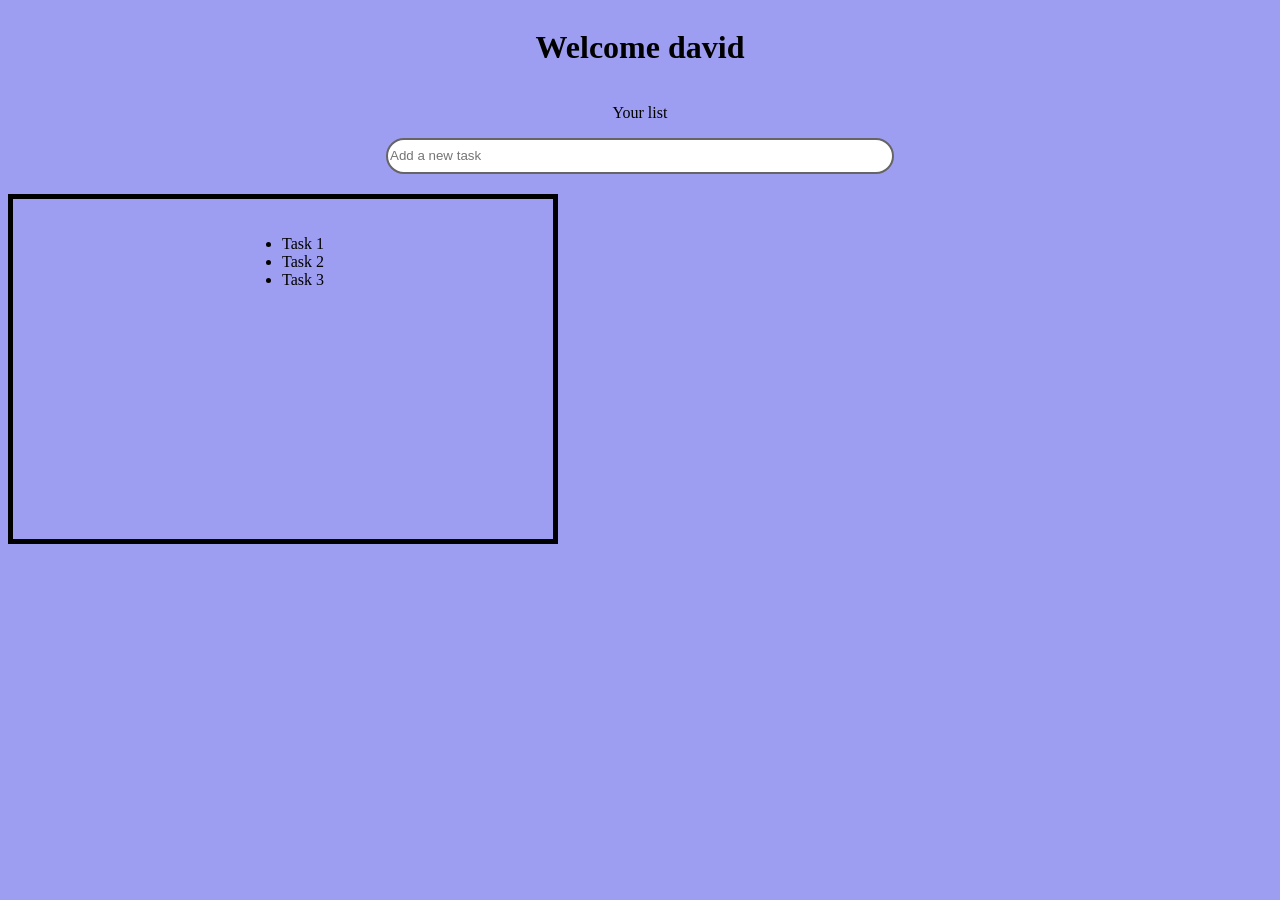
==== TodoStract.html @ 379cb502 "Style 1" ====
<!DOCTYPE html>
<html lang="en">
<head>
  <meta charset="UTF-8">
  <meta name="viewport" content="width=device-width, initial-scale=1.0">
  <title>Document</title>
  <link rel="stylesheet" href="styles.css">
</head>
<body>
  <div class="outside-box">
    <h1>Welcome david</h1>
    <p>Your list</p>
    <input type="text" placeholder="Add a new task">
  </div>
  <div class="inside-box">
    <ul>
      <li>Task 1</li>
      <li>Task 2</li>
      <li>Task 3</li>
    </ul>
  </div>
</body>
</html>
---- styles.css ----
body{
  background-color: rgb(157, 157, 241);
}

.outside-box{
    display: flex;
    flex-direction: column;
    align-items: center;
    justify-self: center;;
}
input{
    width: 500px;
    height: 30px;
    border: 2px solid rgb(102, 100, 100);
    border-radius: 20px;
    justify-content: center;
    align-items: center;
    margin-bottom: 20px;
}
.inside-box{
    display: flex;
    flex-direction: column;
    align-items: center;
    justify-self: center;
    padding: 20px;
    border: 5px solid black;
    width: 500px;
    height: 300px;
}
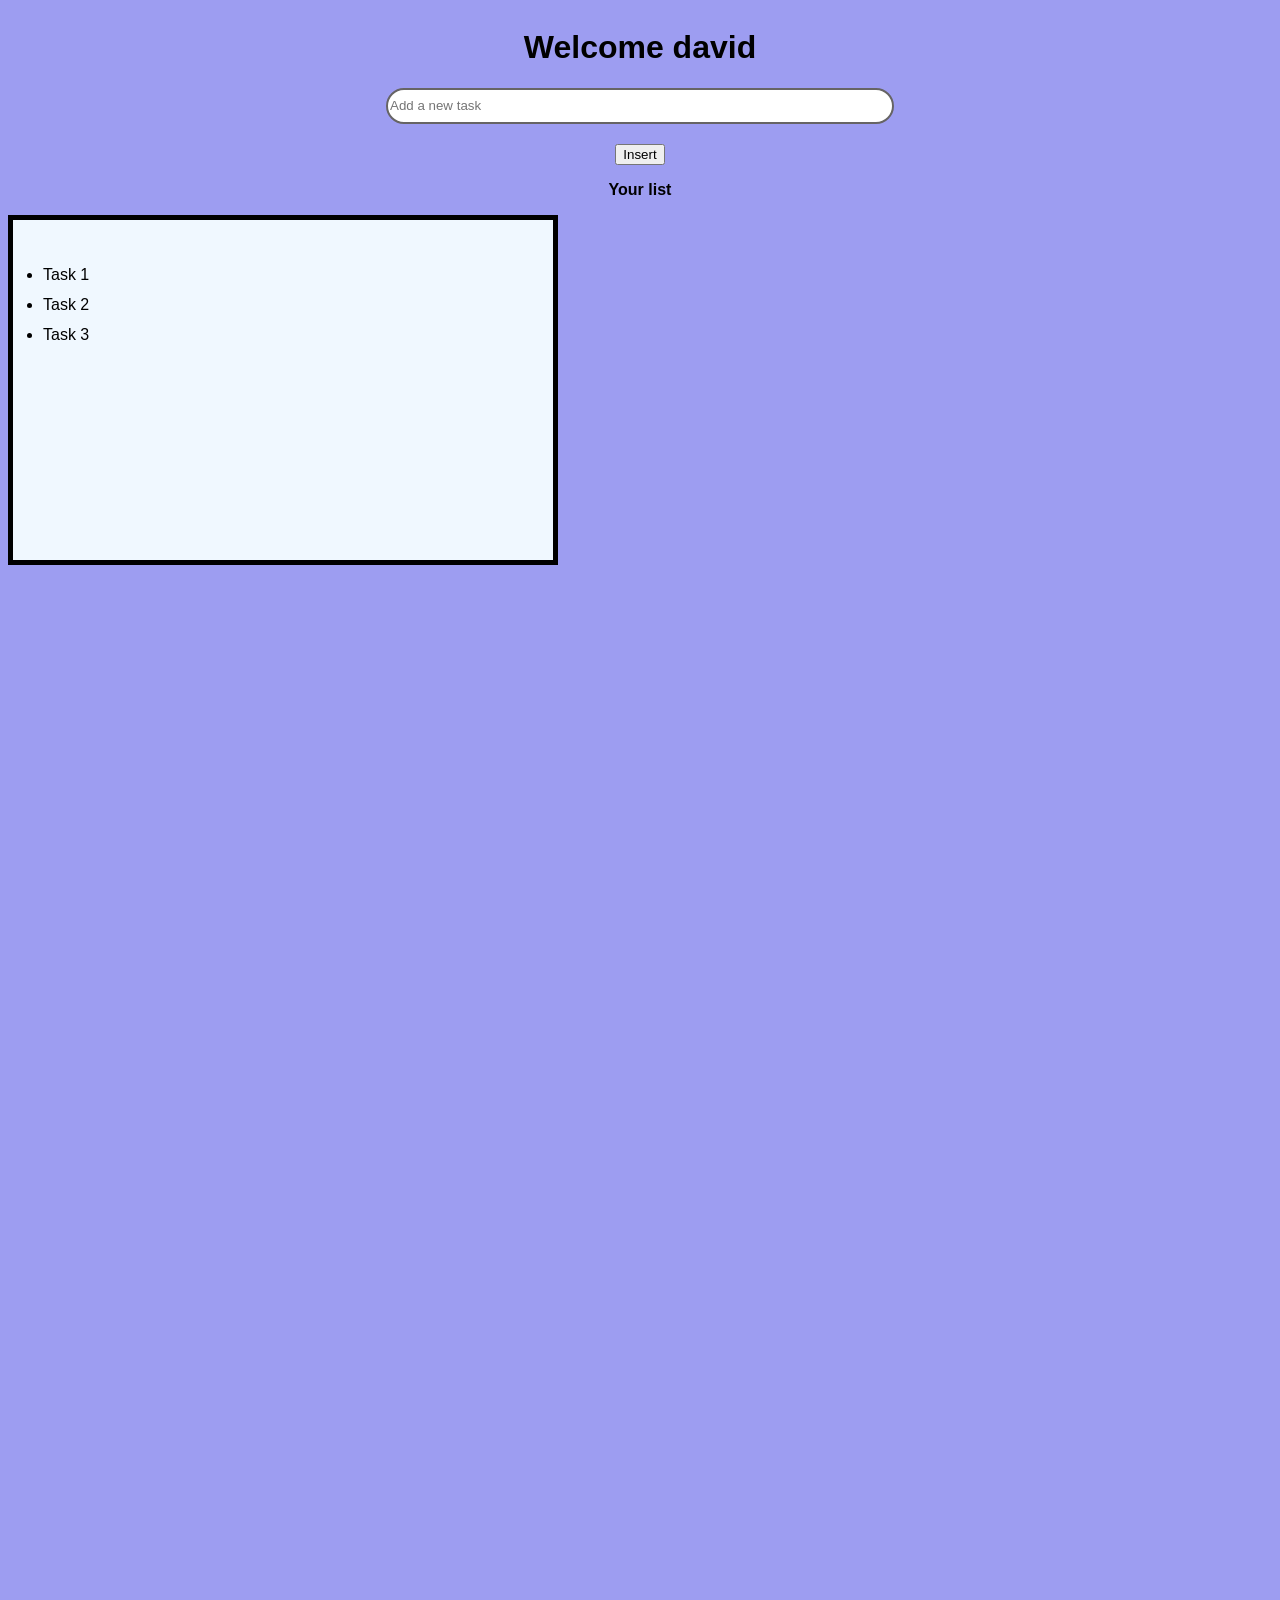
==== commit b60b6899: "style2" ====
--- a/TodoStract.html
+++ b/TodoStract.html
@@ -9,14 +9,15 @@
 <body>
   <div class="outside-box">
     <h1>Welcome david</h1>
+    <input type="text" placeholder="Add a new task">
+    <button>Insert</button>
     <p>Your list</p>
-    <input type="text" placeholder="Add a new task">
   </div>
   <div class="inside-box">
-    <ul>
-      <li>Task 1</li>
-      <li>Task 2</li>
-      <li>Task 3</li>
+    <ul class="list">
+      <li class="task">Task 1</li>
+      <li class="task">Task 2</li>
+      <li class="task">Task 3</li>
     </ul>
   </div>
 </body>
--- a/styles.css
+++ b/styles.css
@@ -1,11 +1,16 @@
+*{
+  font-family: 'Segoe UI', Tahoma, Geneva, Verdana, sans-serif;
+}
 body{
   background-color: rgb(157, 157, 241);
+  height: 200vh;
 }
 
 .outside-box{
     display: flex;
     flex-direction: column;
     align-items: center;
+    font-weight: bold;
     justify-self: center;;
 }
 input{
@@ -19,11 +24,26 @@
 }
 .inside-box{
     display: flex;
-    flex-direction: column;
-    align-items: center;
+    flex-direction: column;;
     justify-self: center;
     padding: 20px;
     border: 5px solid black;
     width: 500px;
     height: 300px;
+    background-color: aliceblue;
+}
+
+.list{
+    padding: 10px;
+    
+  }
+
+.task{
+  cursor: pointer;
+  height: 30px;
+}
+
+.task:hover{
+  color: red;
+  text-decoration: line-through;
 }
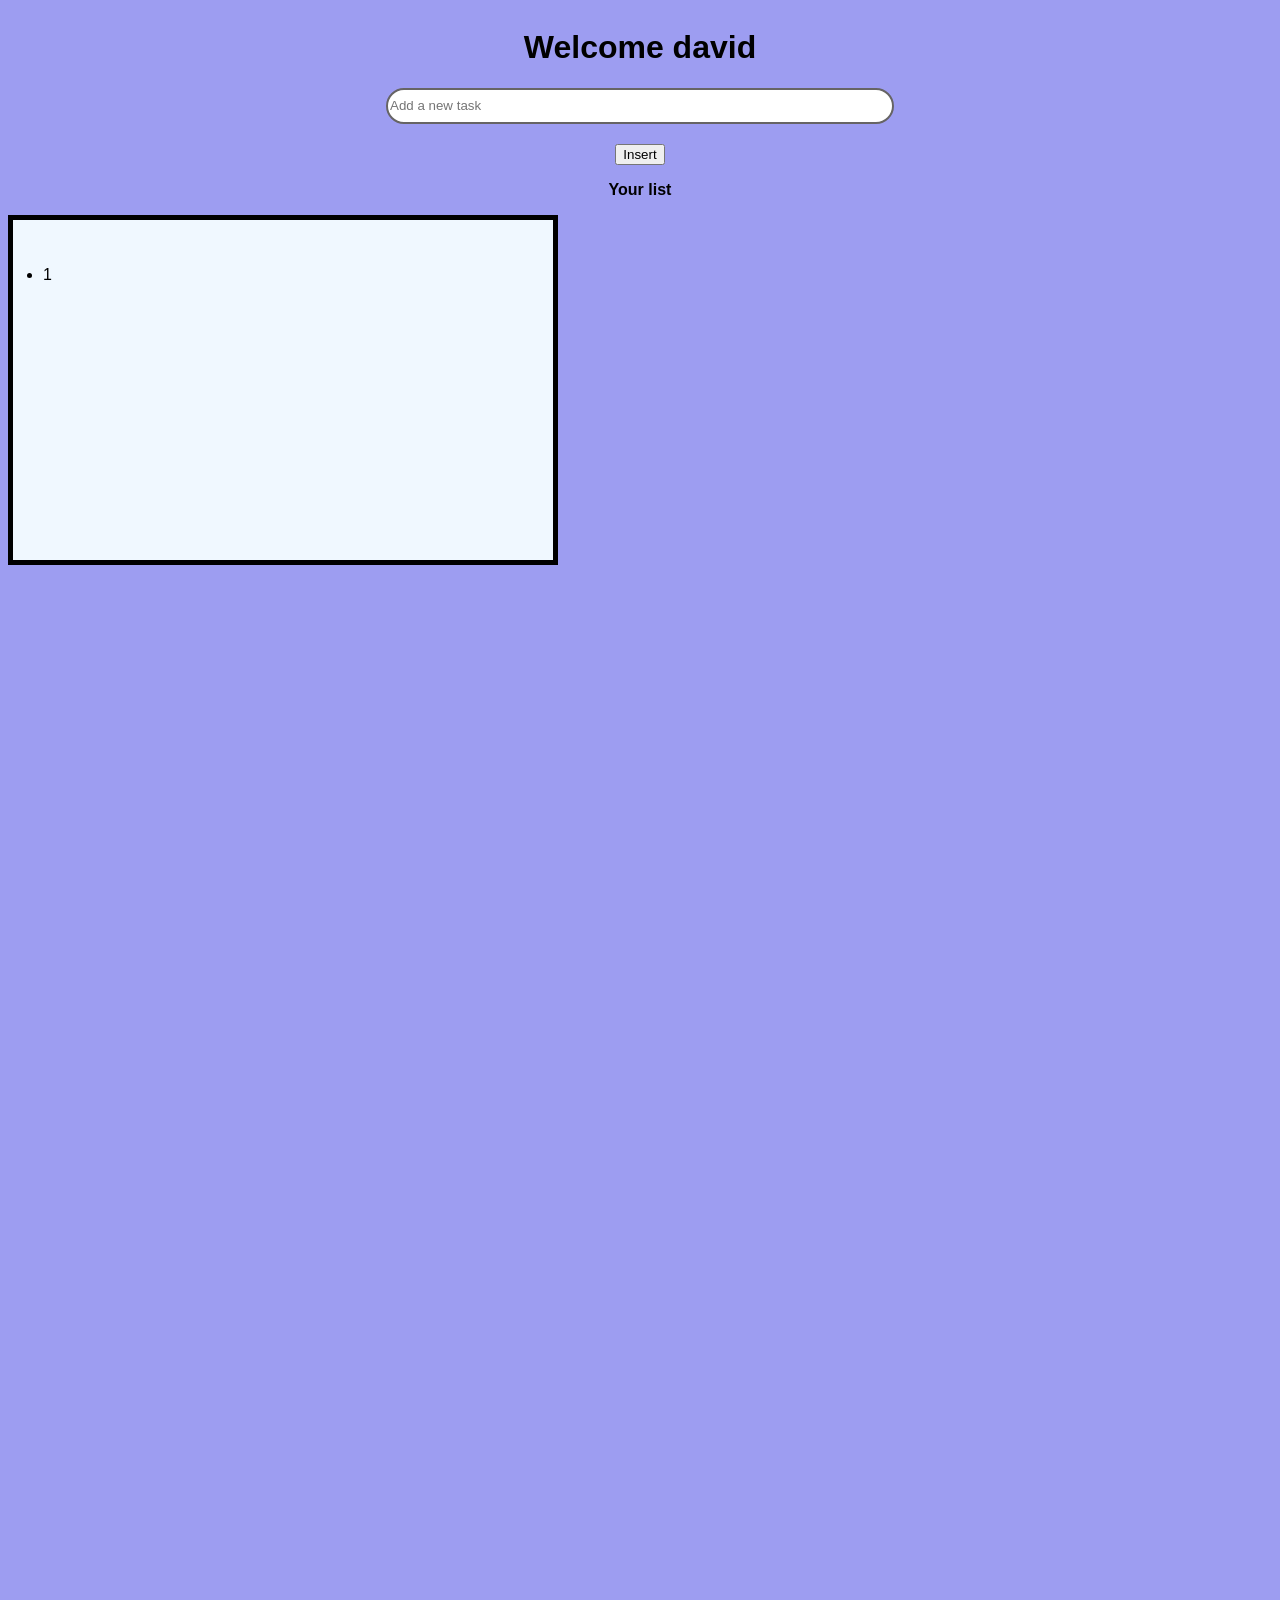
==== commit 64bb22ae: "c" ====
--- a/TodoStract.html
+++ b/TodoStract.html
@@ -1,24 +1,21 @@
 <!DOCTYPE html>
 <html lang="en">
-<head>
-  <meta charset="UTF-8">
-  <meta name="viewport" content="width=device-width, initial-scale=1.0">
-  <title>Document</title>
-  <link rel="stylesheet" href="styles.css">
-</head>
-<body>
-  <div class="outside-box">
-    <h1>Welcome david</h1>
-    <input type="text" placeholder="Add a new task">
-    <button>Insert</button>
-    <p>Your list</p>
-  </div>
-  <div class="inside-box">
-    <ul class="list">
-      <li class="task">Task 1</li>
-      <li class="task">Task 2</li>
-      <li class="task">Task 3</li>
-    </ul>
-  </div>
-</body>
-</html>+  <head>
+    <meta charset="UTF-8" />
+    <meta name="viewport" content="width=device-width, initial-scale=1.0" />
+    <title>Document</title>
+    <link rel="stylesheet" href="styles.css" />
+  </head>
+  <body>
+    <div class="outside-box">
+      <h1>Welcome david</h1>
+      <input class="js-input-value" type="text" placeholder="Add a new task" />
+      <button class="submitButton">Insert</button>
+      <p>Your list</p>
+    </div>
+    <div class="inside-box">
+      <ul class="list"></ul>
+    </div>
+    <script src="interactive.js"></script>
+  </body>
+</html>
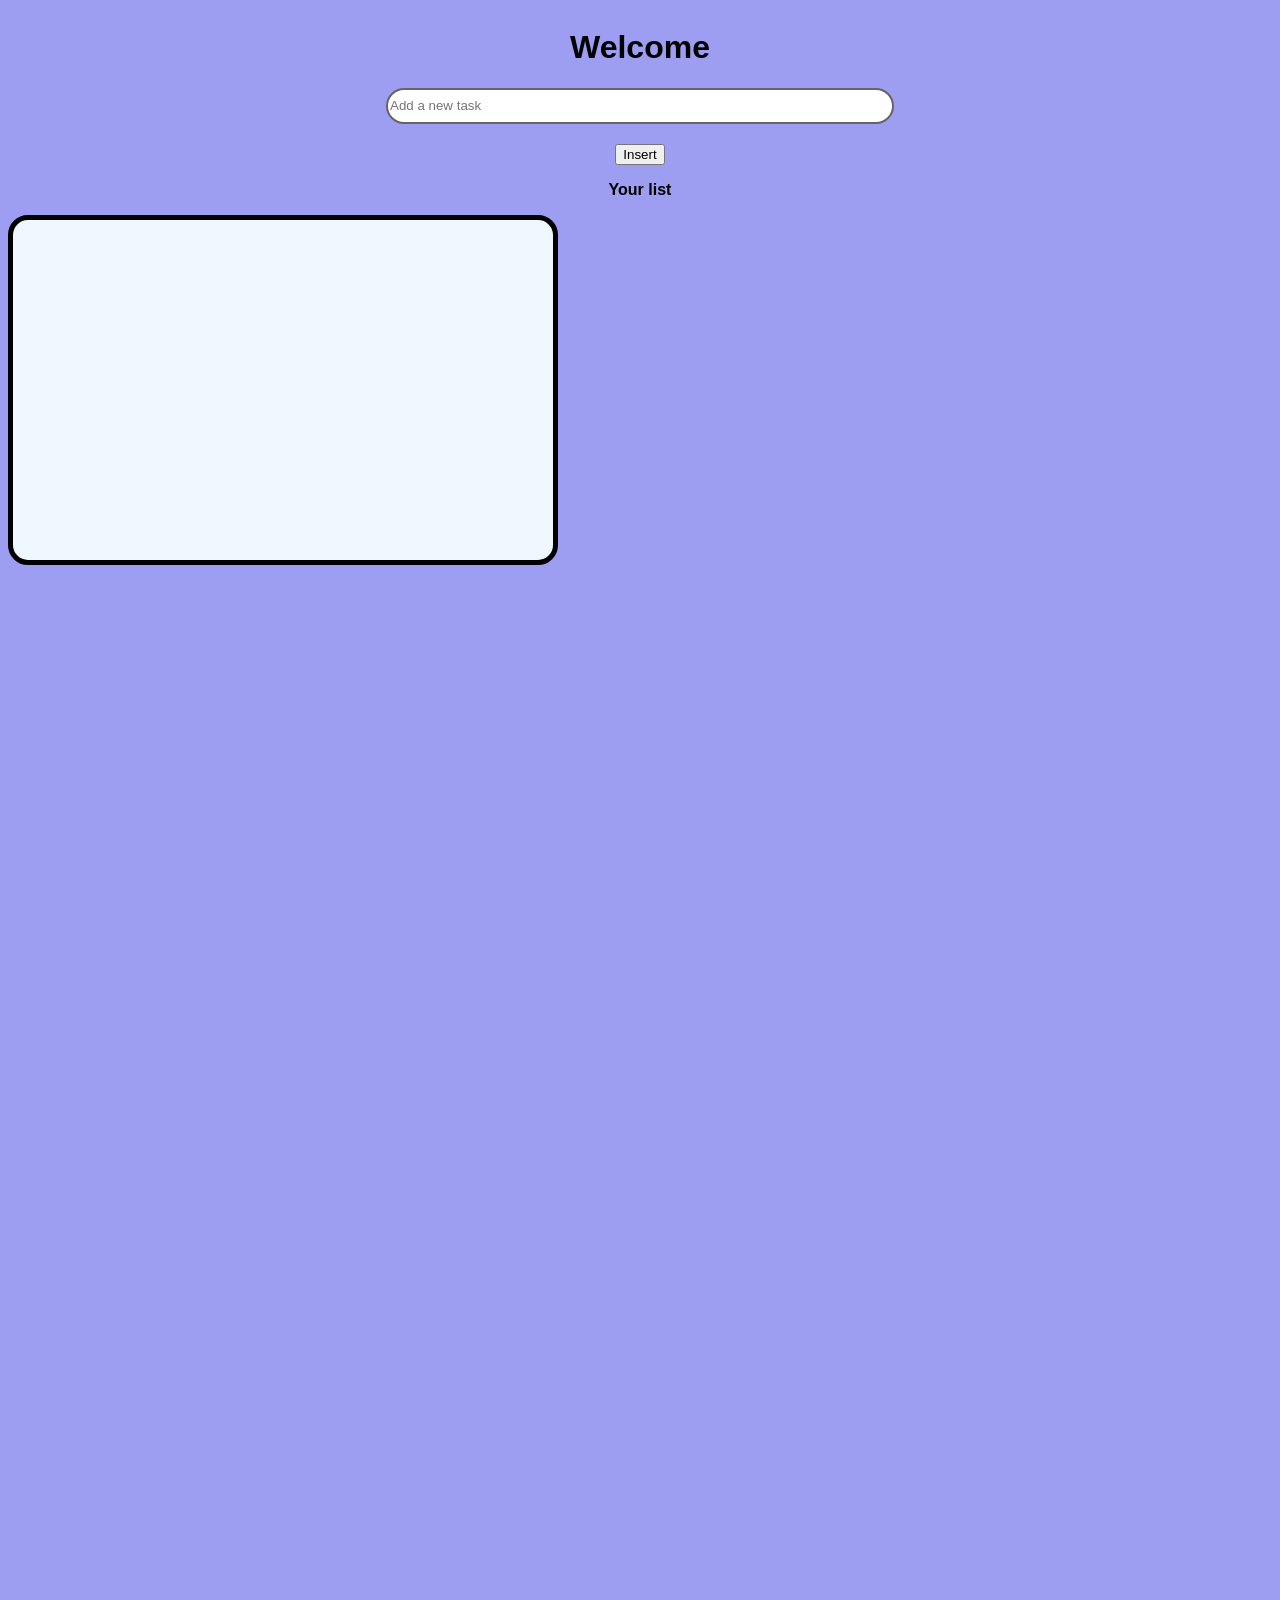
==== commit 37571cde: "lets commit" ====
--- a/TodoStract.html
+++ b/TodoStract.html
@@ -8,7 +8,7 @@
   </head>
   <body>
     <div class="outside-box">
-      <h1>Welcome david</h1>
+      <h1>Welcome</h1>
       <input class="js-input-value" type="text" placeholder="Add a new task" />
       <button class="submitButton">Insert</button>
       <p>Your list</p>
--- a/styles.css
+++ b/styles.css
@@ -1,49 +1,49 @@
-*{
-  font-family: 'Segoe UI', Tahoma, Geneva, Verdana, sans-serif;
+* {
+  font-family: "Segoe UI", Tahoma, Geneva, Verdana, sans-serif;
 }
-body{
+body {
   background-color: rgb(157, 157, 241);
   height: 200vh;
 }
 
-.outside-box{
-    display: flex;
-    flex-direction: column;
-    align-items: center;
-    font-weight: bold;
-    justify-self: center;;
+.outside-box {
+  display: flex;
+  flex-direction: column;
+  align-items: center;
+  font-weight: bold;
+  justify-self: center;
 }
-input{
-    width: 500px;
-    height: 30px;
-    border: 2px solid rgb(102, 100, 100);
-    border-radius: 20px;
-    justify-content: center;
-    align-items: center;
-    margin-bottom: 20px;
+input {
+  width: 500px;
+  height: 30px;
+  border: 2px solid rgb(102, 100, 100);
+  border-radius: 20px;
+  justify-content: center;
+  align-items: center;
+  margin-bottom: 20px;
 }
-.inside-box{
-    display: flex;
-    flex-direction: column;;
-    justify-self: center;
-    padding: 20px;
-    border: 5px solid black;
-    width: 500px;
-    height: 300px;
-    background-color: aliceblue;
+.inside-box {
+  border-radius: 20px;
+  display: flex;
+  flex-direction: column;
+  justify-self: center;
+  padding: 20px;
+  border: 5px solid black;
+  width: 500px;
+  height: 300px;
+  background-color: aliceblue;
 }
 
-.list{
-    padding: 10px;
-    
-  }
+.list {
+  padding: 10px;
+}
 
-.task{
+.task {
   cursor: pointer;
   height: 30px;
 }
 
-.task:hover{
+.task:hover {
   color: red;
   text-decoration: line-through;
-}+}
